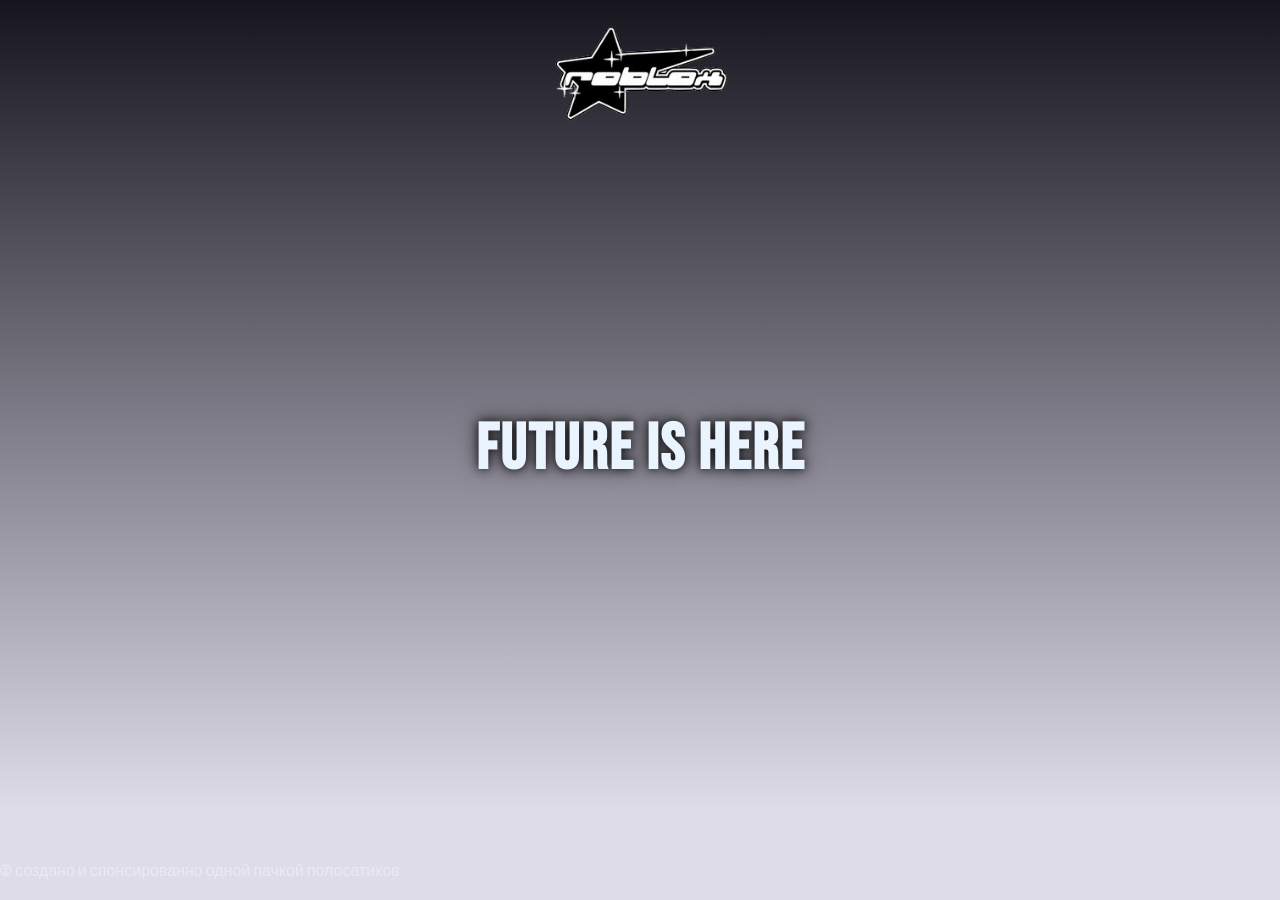
==== index.html @ 4c0fb86c "Add files via upload" ====
<!DOCTYPE html>
<html lang="en">

<head>
    <meta charset="UTF-8">
    <meta name="viewport" content="width=device-width, initial-scale=1.0">
    <title>RB</title>
    <link href="https://cdn.jsdelivr.net/npm/bootstrap@5.3.8/dist/css/bootstrap.min.css" rel="stylesheet" integrity="sha384-sRIl4kxILFvY47J16cr9ZwB07vP4J8+LH7qKQnuqkuIAvNWLzeN8tE5YBujZqJLB" crossorigin="anonymous">
    <link rel="stylesheet" href="source/styles/mycss.css">
    <link rel="stylesheet" href="source/styles/bg.css">
    <link rel="icon" href="source/images/logo.png" type="image/png">
    <link rel="apple-touch-icon" href="source/images/logo.png">
</head>

<body>
    <header>

        <nav class="navbar navbar-expand-lg">
            <div class="container-fluid ">
                <a class="navbar-brand" href="/"><img src="source/images/logo.png"></img>
                </a>


            </div>
            </div>
        </nav>

    </header>

    <section>

        <a class="nav-link" href="pricing.html">
            <p id="future">FUTURE IS HERE</p>
        </a>

        <div class="bg">
            <video autoplay loop muted>
                <source src="source/images/130835-748406225.mp4" type="video/mp4">
        </div>

    </section>

    <footer>
        <div class="container">
            <div class="col-lg-4">
                <p id="c">© создано и спонсированно одной пачкой полосатиков</p>

            </div>
            <div class="col-lg-4">

            </div>
            <div class="col-lg-4">
            </div>

        </div>

    </footer>
    <script src="https://cdn.jsdelivr.net/npm/bootstrap@5.3.8/dist/js/bootstrap.bundle.min.js"
        integrity="sha384-FKyoEForCGlyvwx9Hj09JcYn3nv7wiPVlz7YYwJrWVcXK/BmnVDxM+D2scQbITxI" crossorigin="anonymous">
    </script>
</body>

</html>
---- source/styles/mycss.css ----
@import url(https://fonts.googleapis.com/css?family=Eagle+Lake&display=swap);
body {
    background: linear-gradient(180deg, #16151e 0%, #dfdcea 90%);
    font-family: 'Eagle Lake', cursive;
    background-attachment: fixed;
    min-height: 100vh;
    margin: 0;
}

.nav-link {
    color: rgb(116, 200, 221);
}

.navbar-nav .nav-link.active {
    color: rgb(116, 200, 221);
}

.navbar.navbar-expand-lg {
    background-color: none;
    height: 160px;
}

.navbar-brand img {
    width: 200px;
    padding: 0px;
    position: absolute;
    left: 50%;
    transform: translateX(-50%);
    z-index: 10;
    top: -20%;
}

.navbar-toggler {
    background-color: #ffffff;
    color: #ffffff;
    border: 0;
}

.card {
    height: 100%;
    display: flex;
    flex-direction: column;
}

.card-body {
    display: flex;
    flex-direction: column;
    align-items: center;
}

.card-body .btn {
    margin-top: auto;
}

.btn.btn-primary {
    background-color: rgb(67, 141, 190);
    border: none;
}

@media (max-width: 768px) {
    .container-fluid {
        padding-left: 15px !important;
        padding-right: 15px !important;
    }
    .row {
        margin-left: -10px !important;
        margin-right: -10px !important;
    }
    .col-lg-4,
    .col-md-6,
    .col-sm-6,
    .col-12 {
        padding-left: 10px !important;
        padding-right: 10px !important;
    }
    .card {
        margin: 0 auto 20px auto !important;
        width: 100% !important;
        max-width: 350px !important;
        border-radius: 15px !important;
        box-shadow: 0 4px 20px rgba(0, 0, 0, 0.1) !important;
    }
    .card-img-top {
        height: 280px !important;
        object-fit: contain !important;
        padding: 20px !important;
        background: #fff !important;
    }
    .card-title {
        font-size: 1.3rem !important;
        text-align: center !important;
        padding: 10px 15px !important;
        line-height: 1.4 !important;
    }
    .card-text {
        font-size: 0.9rem !important;
        text-align: center !important;
        padding: 5px 15px 15px 15px !important;
        color: #666 !important;
    }
    .btn-primary {
        display: block !important;
        margin: 0 auto 20px auto !important;
        width: 80% !important;
        max-width: 200px !important;
        font-size: 0.9rem !important;
        padding: 10px 20px !important;
    }
}

@media (max-width: 400px) {
    .card {
        max-width: 95% !important;
        margin: 0 auto 15px auto !important;
    }
    .card-img-top {
        height: 250px !important;
        padding: 15px !important;
    }
    .card-title {
        font-size: 1.1rem !important;
        padding: 8px 10px !important;
    }
    .card-text {
        font-size: 0.85rem !important;
        padding: 5px 10px 10px 10px !important;
    }
    .btn-primary {
        width: 90% !important;
        font-size: 0.85rem !important;
        padding: 8px 15px !important;
    }
}
---- source/styles/bg.css ----
@import url(https://fonts.googleapis.com/css?family=Bebas+Neue&display=swap);
body {
    background: linear-gradient(180deg, #16151e 0%, #dfdcea 90%);
    font-family: 'Bebas Neue', sans-serif;
    background-attachment: fixed;
    min-height: 100vh;
    margin: 0;
}

.bg {
    width: 100%;
    height: 70vh;
}

.bg video {
    width: 100%;
    height: 100%;
    object-fit: cover;
    position: absolute;
    top: 0;
    left: 0;
    z-index: -1;
    filter: saturate(100%);
    filter: hue-rotate(316deg);
}

#future {
    position: absolute;
    top: 50%;
    left: 50%;
    transform: translate(-50%, -50%);
    z-index: 1;
    font-size: 4rem;
    font-weight: bold;
    color: rgb(234, 244, 255);
    text-shadow: 0 0 10px rgba(0, 0, 0, 0.8), 0 0 20px rgba(0, 0, 0, 0.6);
    text-align: center;
    letter-spacing: 2px;
}

#c {
    color: aliceblue;
    filter: opacity(50%);
    position: absolute;
    bottom: 0%;
    left: 0%;
}

@media (max-width: 768px) {
    .navbar-brand img {
        width: 120px !important;
        height: auto;
    }
    .nav-link {
        font-size: 0.9rem;
        padding: 0.5em !important;
    }
    .hero-text {
        font-size: 2.5rem !important;
        padding: 0 20px;
        text-align: center;
    }
    .card {
        margin-bottom: 20px;
        border-radius: 10px;
    }
    .card-img-top {
        height: 250px;
        object-fit: contain;
        padding: 10px;
    }
    .card-title {
        font-size: 1.3rem !important;
        line-height: 1.4;
        padding: 0 10px;
    }
    .card-text {
        font-size: 0.9rem !important;
        padding: 0 10px;
        line-height: 1.5;
    }
    .btn-primary {
        font-size: 0.85rem !important;
        padding: 8px 16px !important;
        margin: 10px auto;
        display: block;
        width: fit-content;
    }
    .modal-content {
        width: 95% !important;
        margin: 15% auto !important;
        padding: 20px !important;
    }
    .modal-content h2 {
        font-size: 1.5rem !important;
    }
    .form-group input {
        font-size: 14px !important;
        padding: 10px !important;
    }
    .btn-register {
        font-size: 14px !important;
        padding: 12px !important;
    }
    .bg {
        height: 50vh !important;
        /* уменьшаем высоту видео на мобильных */
    }
    .bg video {
        object-position: center top;
        /* фокусируемся на верхней части видео */
    }
    section {
        padding: 20px 10px !important;
    }
    .container-fluid {
        padding-left: 10px !important;
        padding-right: 10px !important;
    }
}

@media (max-width: 480px) {
    .hero-text {
        font-size: 2rem !important;
    }
    .card-title {
        font-size: 1.1rem !important;
    }
    .card-text {
        font-size: 0.85rem !important;
    }
    .btn-primary {
        font-size: 0.8rem !important;
        padding: 6px 12px !important;
    }
    .navbar-brand img {
        width: 100px !important;
    }
}
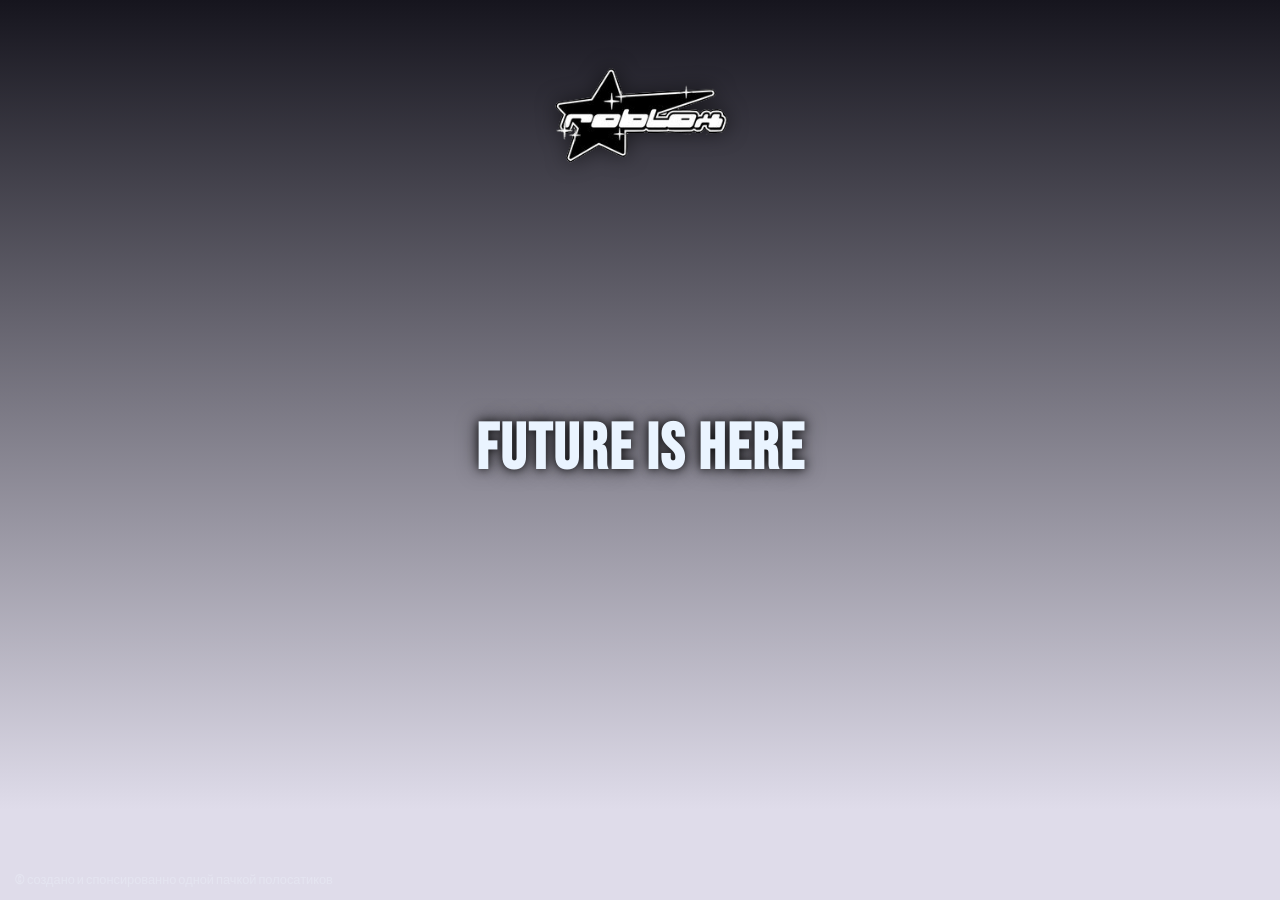
==== commit 32e53a3e: "Update index.html" ====
--- a/index.html
+++ b/index.html
@@ -13,51 +13,29 @@
 </head>
 
 <body>
-    <header>
-
-        <nav class="navbar navbar-expand-lg">
-            <div class="container-fluid ">
-                <a class="navbar-brand" href="/"><img src="source/images/logo.png"></img>
-                </a>
-
-
-            </div>
-            </div>
-        </nav>
-
-    </header>
 
     <section>
+        <div class="bg">
 
-        <a class="nav-link" href="pricing.html">
-            <p id="future">FUTURE IS HERE</p>
-        </a>
+            <video autoplay loop muted playsinline>
+                <source src="source/images/130835-748406225.mp4" type="video/mp4">
+            </video>
 
-        <div class="bg">
-            <video autoplay loop muted>
-                <source src="source/images/130835-748406225.mp4" type="video/mp4">
+            <a href="/" class="logo-overlay">
+                <img src="source/images/logo.png" alt="Logo">
+            </a>
+
+            <a class="nav-link" href="pricing.html">
+                <p id="future">FUTURE IS HERE</p>
+            </a>
+
+            <p id="c">© создано и спонсированно одной пачкой полосатиков</p>
+
         </div>
-
     </section>
 
-    <footer>
-        <div class="container">
-            <div class="col-lg-4">
-                <p id="c">© создано и спонсированно одной пачкой полосатиков</p>
-
-            </div>
-            <div class="col-lg-4">
-
-            </div>
-            <div class="col-lg-4">
-            </div>
-
-        </div>
-
-    </footer>
-    <script src="https://cdn.jsdelivr.net/npm/bootstrap@5.3.8/dist/js/bootstrap.bundle.min.js"
-        integrity="sha384-FKyoEForCGlyvwx9Hj09JcYn3nv7wiPVlz7YYwJrWVcXK/BmnVDxM+D2scQbITxI" crossorigin="anonymous">
+    <script src="https://cdn.jsdelivr.net/npm/bootstrap@5.3.8/dist/js/bootstrap.bundle.min.js" integrity="sha384-FKyoEForCGlyvwx9Hj09JcYn3nv7wiPVlz7YYwJrWVcXK/BmnVDxM+D2scQbITxI" crossorigin="anonymous">
     </script>
 </body>
 
-</html>+</html>
--- a/source/styles/mycss.css
+++ b/source/styles/mycss.css
@@ -130,4 +130,53 @@
         font-size: 0.85rem !important;
         padding: 8px 15px !important;
     }
-}+}
+
+.btn-primary:hover {
+    background: linear-gradient(45deg, #007bff, #00d4ff, #007bff);
+    background-size: 200% 200%;
+    animation: gradientShift 2s ease infinite;
+    box-shadow: 0 0 15px rgba(0, 212, 255, 0.6);
+}
+
+@keyframes gradientShift {
+    0% {
+        background-position: 0% 50%;
+    }
+    50% {
+        background-position: 100% 50%;
+    }
+    100% {
+        background-position: 0% 50%;
+    }
+}
+
+.logo-overlay {
+    position: absolute;
+    top: 0px;
+    /* Отступ сверху */
+    left: 50%;
+    transform: translateX(-50%);
+    /* Центрируем по горизонтали */
+    z-index: 10;
+    /* Поверх всего */
+    display: block;
+    text-decoration: none;
+}
+
+.logo-overlay img {
+    width: 200px;
+    /* Размер логотипа */
+    height: auto;
+    filter: drop-shadow(0 0 10px rgba(0, 0, 0, 0.5));
+    /* Тень для логотипа */
+    transition: all 0.3s ease;
+}
+
+
+/* Эффект при наведении на логотип */
+
+.logo-overlay:hover img {
+    transform: scale(1.05);
+    filter: drop-shadow(0 0 20px rgba(255, 255, 255, 0.5));
+}
--- a/source/styles/bg.css
+++ b/source/styles/bg.css
@@ -1,28 +1,74 @@
-@import url(https://fonts.googleapis.com/css?family=Bebas+Neue&display=swap);
+@import url('https://fonts.googleapis.com/css?family=Bebas+Neue&display=swap');
 body {
     background: linear-gradient(180deg, #16151e 0%, #dfdcea 90%);
     font-family: 'Bebas Neue', sans-serif;
     background-attachment: fixed;
     min-height: 100vh;
     margin: 0;
+    padding: 0;
 }
 
+
+/* Контейнер для видео */
+
 .bg {
+    position: relative;
     width: 100%;
-    height: 70vh;
+    height: 100vh;
+    /* На всю высоту экрана */
+    overflow: hidden;
 }
 
+
+/* Видео на фоне */
+
 .bg video {
+    position: absolute;
+    top: 0;
+    left: 0;
     width: 100%;
     height: 100%;
     object-fit: cover;
+    z-index: 0;
+    filter: saturate(100%) hue-rotate(316deg);
+    /* Объединенные фильтры */
+}
+
+
+/* Логотип поверх видео (по центру сверху) */
+
+.logo-overlay {
     position: absolute;
-    top: 0;
-    left: 0;
-    z-index: -1;
-    filter: saturate(100%);
-    filter: hue-rotate(316deg);
+    top: 10px;
+    /* Отступ сверху */
+    left: 50%;
+    transform: translateX(-50%);
+    /* Центрируем по горизонтали */
+    z-index: 10;
+    /* Поверх всего */
+    display: block;
+    text-decoration: none;
 }
+
+.logo-overlay img {
+    width: 200px;
+    /* Размер логотипа */
+    height: auto;
+    filter: drop-shadow(0 0 10px rgba(0, 0, 0, 0.5));
+    /* Тень для логотипа */
+    transition: all 0.3s ease;
+}
+
+
+/* Эффект при наведении на логотип */
+
+.logo-overlay:hover img {
+    transform: scale(1.05);
+    filter: drop-shadow(0 0 20px rgba(255, 255, 255, 0.5));
+}
+
+
+/* Текст FUTURE IS HERE */
 
 #future {
     position: absolute;
@@ -36,104 +82,77 @@
     text-shadow: 0 0 10px rgba(0, 0, 0, 0.8), 0 0 20px rgba(0, 0, 0, 0.6);
     text-align: center;
     letter-spacing: 2px;
+    margin: 0;
+    transition: all 0.3s ease;
 }
 
-#c {
-    color: aliceblue;
-    filter: opacity(50%);
-    position: absolute;
-    bottom: 0%;
-    left: 0%;
+
+/* Эффект при наведении */
+
+.nav-link:hover #future {
+    color: white;
+    text-shadow: 0 0 10px white, 0 0 20px white, 0 0 40px rgba(255, 255, 255, 0.8);
+    transform: translate(-50%, -50%) scale(1.1);
+    letter-spacing: 3px;
+    animation: neonPulse 1.5s infinite alternate;
 }
 
+
+/* Анимация пульсации */
+
+@keyframes neonPulse {
+    0% {
+        opacity: 1;
+    }
+    100% {
+        opacity: 0.8;
+    }
+}
+
+
+/* Маленькая полупрозрачная надпись внизу */
+
+#c {
+    position: absolute;
+    bottom: 10px;
+    left: 15px;
+    color: aliceblue;
+    font-size: 0.8rem;
+    margin: 0;
+    z-index: 1;
+    opacity: 0.3;
+    /* Полупрозрачный */
+}
+
+
+/* === АДАПТИВНОСТЬ === */
+
 @media (max-width: 768px) {
-    .navbar-brand img {
-        width: 120px !important;
-        height: auto;
+    .logo-overlay img {
+        width: 150px !important;
+        /* Уменьшаем логотип на планшетах */
     }
-    .nav-link {
-        font-size: 0.9rem;
-        padding: 0.5em !important;
-    }
-    .hero-text {
-        font-size: 2.5rem !important;
+    #future {
+        font-size: 3rem !important;
         padding: 0 20px;
-        text-align: center;
-    }
-    .card {
-        margin-bottom: 20px;
-        border-radius: 10px;
-    }
-    .card-img-top {
-        height: 250px;
-        object-fit: contain;
-        padding: 10px;
-    }
-    .card-title {
-        font-size: 1.3rem !important;
-        line-height: 1.4;
-        padding: 0 10px;
-    }
-    .card-text {
-        font-size: 0.9rem !important;
-        padding: 0 10px;
-        line-height: 1.5;
-    }
-    .btn-primary {
-        font-size: 0.85rem !important;
-        padding: 8px 16px !important;
-        margin: 10px auto;
-        display: block;
-        width: fit-content;
-    }
-    .modal-content {
-        width: 95% !important;
-        margin: 15% auto !important;
-        padding: 20px !important;
-    }
-    .modal-content h2 {
-        font-size: 1.5rem !important;
-    }
-    .form-group input {
-        font-size: 14px !important;
-        padding: 10px !important;
-    }
-    .btn-register {
-        font-size: 14px !important;
-        padding: 12px !important;
     }
     .bg {
-        height: 50vh !important;
-        /* уменьшаем высоту видео на мобильных */
+        height: 100vh !important;
     }
-    .bg video {
-        object-position: center top;
-        /* фокусируемся на верхней части видео */
-    }
-    section {
-        padding: 20px 10px !important;
-    }
-    .container-fluid {
-        padding-left: 10px !important;
-        padding-right: 10px !important;
+    #c {
+        font-size: 0.7rem;
+        bottom: 5px;
+        left: 10px;
     }
 }
 
 @media (max-width: 480px) {
-    .hero-text {
-        font-size: 2rem !important;
+    .logo-overlay img {
+        width: 120px !important;
+        /* Ещё меньше на телефонах */
+        top: 10px !important;
     }
-    .card-title {
-        font-size: 1.1rem !important;
+    #future {
+        font-size: 2.5rem !important;
     }
-    .card-text {
-        font-size: 0.85rem !important;
-    }
-    .btn-primary {
-        font-size: 0.8rem !important;
-        padding: 6px 12px !important;
-    }
-    .navbar-brand img {
-        width: 100px !important;
-    }
-}+}
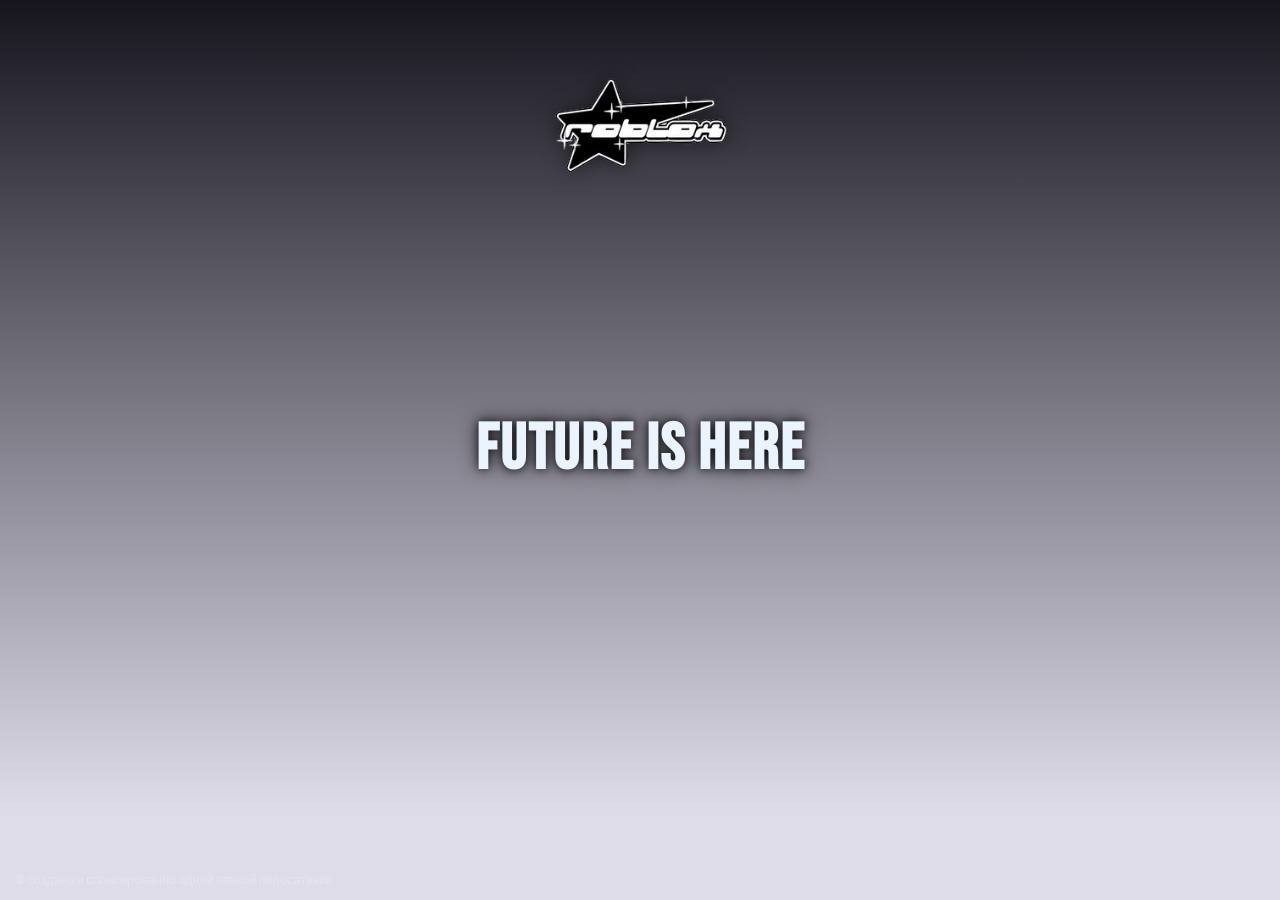
==== commit a3bd5a11: "Update index.html" ====
--- a/index.html
+++ b/index.html
@@ -13,15 +13,14 @@
 </head>
 
 <body>
-
     <section>
         <div class="bg">
-
             <video autoplay loop muted playsinline>
                 <source src="source/images/130835-748406225.mp4" type="video/mp4">
             </video>
 
-            <a href="/" class="logo-overlay">
+            <!-- ✅ ИЗМЕНЕНО: href="index.html" вместо href="/" -->
+            <a href="index.html" class="logo-overlay">
                 <img src="source/images/logo.png" alt="Logo">
             </a>
 
@@ -30,12 +29,9 @@
             </a>
 
             <p id="c">© создано и спонсированно одной пачкой полосатиков</p>
-
         </div>
     </section>
-
-    <script src="https://cdn.jsdelivr.net/npm/bootstrap@5.3.8/dist/js/bootstrap.bundle.min.js" integrity="sha384-FKyoEForCGlyvwx9Hj09JcYn3nv7wiPVlz7YYwJrWVcXK/BmnVDxM+D2scQbITxI" crossorigin="anonymous">
-    </script>
+    <!-- ... scripts ... -->
 </body>
 
 </html>
--- a/source/styles/bg.css
+++ b/source/styles/bg.css
@@ -1,75 +1,55 @@
-@import url('https://fonts.googleapis.com/css?family=Bebas+Neue&display=swap');
+@import url(https://fonts.googleapis.com/css?family=Bebas+Neue&display=swap);
+
 body {
     background: linear-gradient(180deg, #16151e 0%, #dfdcea 90%);
     font-family: 'Bebas Neue', sans-serif;
     background-attachment: fixed;
     min-height: 100vh;
     margin: 0;
-    padding: 0;
 }
 
-
-/* Контейнер для видео */
-
 .bg {
-    position: relative;
+    position: relative; /* ✅ ДОБАВЛЕНО */
     width: 100%;
-    height: 100vh;
-    /* На всю высоту экрана */
+    height: 100vh; /* ✅ Изменено с 70vh на 100vh для полного экрана */
     overflow: hidden;
 }
 
-
-/* Видео на фоне */
-
 .bg video {
+    width: 100%;
+    height: 100%;
+    object-fit: cover;
     position: absolute;
     top: 0;
     left: 0;
-    width: 100%;
-    height: 100%;
-    object-fit: cover;
-    z-index: 0;
-    filter: saturate(100%) hue-rotate(316deg);
-    /* Объединенные фильтры */
+    z-index: -1;
+    filter: saturate(100%) hue-rotate(316deg); /* ✅ ОБЪЕДИНЕНО */
 }
 
-
-/* Логотип поверх видео (по центру сверху) */
-
+/* === ЛОГОТИП === */
 .logo-overlay {
     position: absolute;
-    top: 10px;
-    /* Отступ сверху */
+    top: 20px;
     left: 50%;
     transform: translateX(-50%);
-    /* Центрируем по горизонтали */
     z-index: 10;
-    /* Поверх всего */
     display: block;
     text-decoration: none;
 }
 
 .logo-overlay img {
     width: 200px;
-    /* Размер логотипа */
     height: auto;
     filter: drop-shadow(0 0 10px rgba(0, 0, 0, 0.5));
-    /* Тень для логотипа */
     transition: all 0.3s ease;
 }
-
-
-/* Эффект при наведении на логотип */
 
 .logo-overlay:hover img {
     transform: scale(1.05);
     filter: drop-shadow(0 0 20px rgba(255, 255, 255, 0.5));
 }
 
-
-/* Текст FUTURE IS HERE */
-
+/* === FUTURE IS HERE === */
 #future {
     position: absolute;
     top: 50%;
@@ -86,32 +66,23 @@
     transition: all 0.3s ease;
 }
 
-
-/* Эффект при наведении */
-
 .nav-link:hover #future {
     color: white;
-    text-shadow: 0 0 10px white, 0 0 20px white, 0 0 40px rgba(255, 255, 255, 0.8);
-    transform: translate(-50%, -50%) scale(1.1);
+    text-shadow: 
+        0 0 10px white,
+        0 0 20px white,
+        0 0 40px rgba(255, 255, 255, 0.8);
+    transform: translate(-50%, -50%) scale(1.1); /* ✅ СОХРАНЯЕМ ЦЕНТРИРОВАНИЕ */
     letter-spacing: 3px;
     animation: neonPulse 1.5s infinite alternate;
 }
 
-
-/* Анимация пульсации */
-
 @keyframes neonPulse {
-    0% {
-        opacity: 1;
-    }
-    100% {
-        opacity: 0.8;
-    }
+    0% { opacity: 1; }
+    100% { opacity: 0.8; }
 }
 
-
-/* Маленькая полупрозрачная надпись внизу */
-
+/* === НИЖНЯЯ НАДПИСЬ === */
 #c {
     position: absolute;
     bottom: 10px;
@@ -121,37 +92,28 @@
     margin: 0;
     z-index: 1;
     opacity: 0.3;
-    /* Полупрозрачный */
 }
 
-
 /* === АДАПТИВНОСТЬ === */
-
 @media (max-width: 768px) {
     .logo-overlay img {
         width: 150px !important;
-        /* Уменьшаем логотип на планшетах */
     }
+    
     #future {
         font-size: 3rem !important;
-        padding: 0 20px;
     }
+    
     .bg {
         height: 100vh !important;
-    }
-    #c {
-        font-size: 0.7rem;
-        bottom: 5px;
-        left: 10px;
     }
 }
 
 @media (max-width: 480px) {
     .logo-overlay img {
         width: 120px !important;
-        /* Ещё меньше на телефонах */
-        top: 10px !important;
     }
+    
     #future {
         font-size: 2.5rem !important;
     }
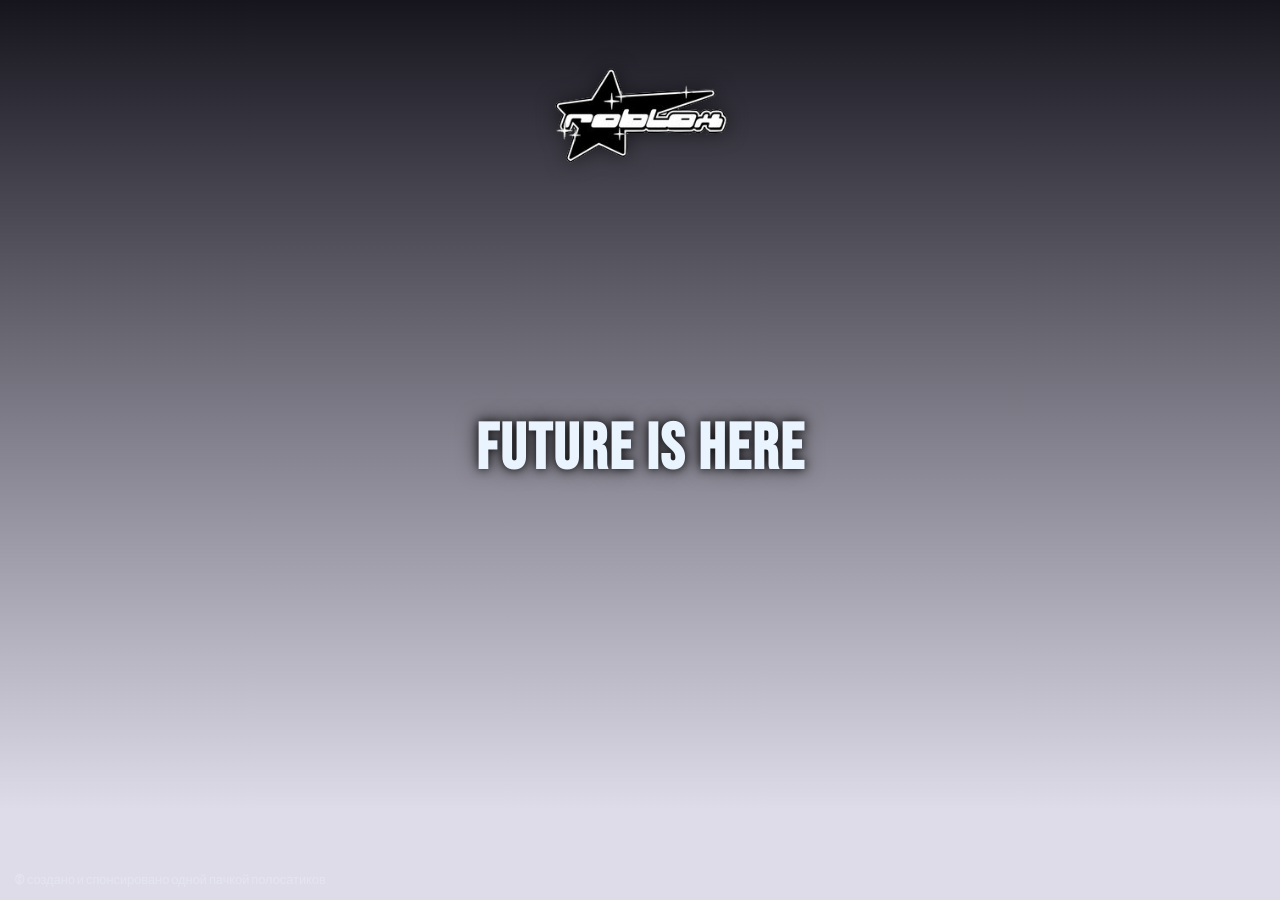
==== commit de15e415: "Update index.html" ====
--- a/index.html
+++ b/index.html
@@ -28,7 +28,7 @@
                 <p id="future">FUTURE IS HERE</p>
             </a>
 
-            <p id="c">© создано и спонсированно одной пачкой полосатиков</p>
+            <p id="c">© создано и спонсировано одной пачкой полосатиков</p>
         </div>
     </section>
     <!-- ... scripts ... -->
--- a/source/styles/bg.css
+++ b/source/styles/bg.css
@@ -1,55 +1,75 @@
-@import url(https://fonts.googleapis.com/css?family=Bebas+Neue&display=swap);
-
+@import url('https://fonts.googleapis.com/css?family=Bebas+Neue&display=swap');
 body {
     background: linear-gradient(180deg, #16151e 0%, #dfdcea 90%);
     font-family: 'Bebas Neue', sans-serif;
     background-attachment: fixed;
     min-height: 100vh;
     margin: 0;
+    padding: 0;
 }
 
+
+/* Контейнер для видео */
+
 .bg {
-    position: relative; /* ✅ ДОБАВЛЕНО */
+    position: relative;
     width: 100%;
-    height: 100vh; /* ✅ Изменено с 70vh на 100vh для полного экрана */
+    height: 100vh;
+    /* На всю высоту экрана */
     overflow: hidden;
 }
 
+
+/* Видео на фоне */
+
 .bg video {
+    position: absolute;
+    top: 0;
+    left: 0;
     width: 100%;
     height: 100%;
     object-fit: cover;
-    position: absolute;
-    top: 0;
-    left: 0;
-    z-index: -1;
-    filter: saturate(100%) hue-rotate(316deg); /* ✅ ОБЪЕДИНЕНО */
+    z-index: 0;
+    filter: saturate(100%) hue-rotate(316deg);
+    /* Объединенные фильтры */
 }
 
-/* === ЛОГОТИП === */
+
+/* Логотип поверх видео (по центру сверху) */
+
 .logo-overlay {
     position: absolute;
-    top: 20px;
+    top: 10px;
+    /* Отступ сверху */
     left: 50%;
     transform: translateX(-50%);
+    /* Центрируем по горизонтали */
     z-index: 10;
+    /* Поверх всего */
     display: block;
     text-decoration: none;
 }
 
 .logo-overlay img {
     width: 200px;
+    /* Размер логотипа */
     height: auto;
     filter: drop-shadow(0 0 10px rgba(0, 0, 0, 0.5));
+    /* Тень для логотипа */
     transition: all 0.3s ease;
 }
+
+
+/* Эффект при наведении на логотип */
 
 .logo-overlay:hover img {
     transform: scale(1.05);
     filter: drop-shadow(0 0 20px rgba(255, 255, 255, 0.5));
 }
 
-/* === FUTURE IS HERE === */
+
+/* Текст FUTURE IS HERE */
+
 #future {
     position: absolute;
     top: 50%;
@@ -66,23 +86,32 @@
     transition: all 0.3s ease;
 }
 
+
+/* Эффект при наведении */
+
 .nav-link:hover #future {
     color: white;
-    text-shadow: 
-        0 0 10px white,
-        0 0 20px white,
-        0 0 40px rgba(255, 255, 255, 0.8);
-    transform: translate(-50%, -50%) scale(1.1); /* ✅ СОХРАНЯЕМ ЦЕНТРИРОВАНИЕ */
+    text-shadow: 0 0 10px white, 0 0 20px white, 0 0 40px rgba(255, 255, 255, 0.8);
+    transform: translate(-50%, -50%) scale(1.1);
     letter-spacing: 3px;
     animation: neonPulse 1.5s infinite alternate;
 }
 
+
+/* Анимация пульсации */
+
 @keyframes neonPulse {
-    0% { opacity: 1; }
-    100% { opacity: 0.8; }
+    0% {
+        opacity: 1;
+    }
+    100% {
+        opacity: 0.8;
+    }
 }
 
-/* === НИЖНЯЯ НАДПИСЬ === */
+
+/* Маленькая полупрозрачная надпись внизу */
+
 #c {
     position: absolute;
     bottom: 10px;
@@ -92,28 +121,37 @@
     margin: 0;
     z-index: 1;
     opacity: 0.3;
+    /* Полупрозрачный */
 }
 
+
 /* === АДАПТИВНОСТЬ === */
+
 @media (max-width: 768px) {
     .logo-overlay img {
         width: 150px !important;
+        /* Уменьшаем логотип на планшетах */
     }
-    
     #future {
         font-size: 3rem !important;
+        padding: 0 20px;
     }
-    
     .bg {
         height: 100vh !important;
+    }
+    #c {
+        font-size: 0.7rem;
+        bottom: 5px;
+        left: 10px;
     }
 }
 
 @media (max-width: 480px) {
     .logo-overlay img {
         width: 120px !important;
+        /* Ещё меньше на телефонах */
+        top: 10px !important;
     }
-    
     #future {
         font-size: 2.5rem !important;
     }
